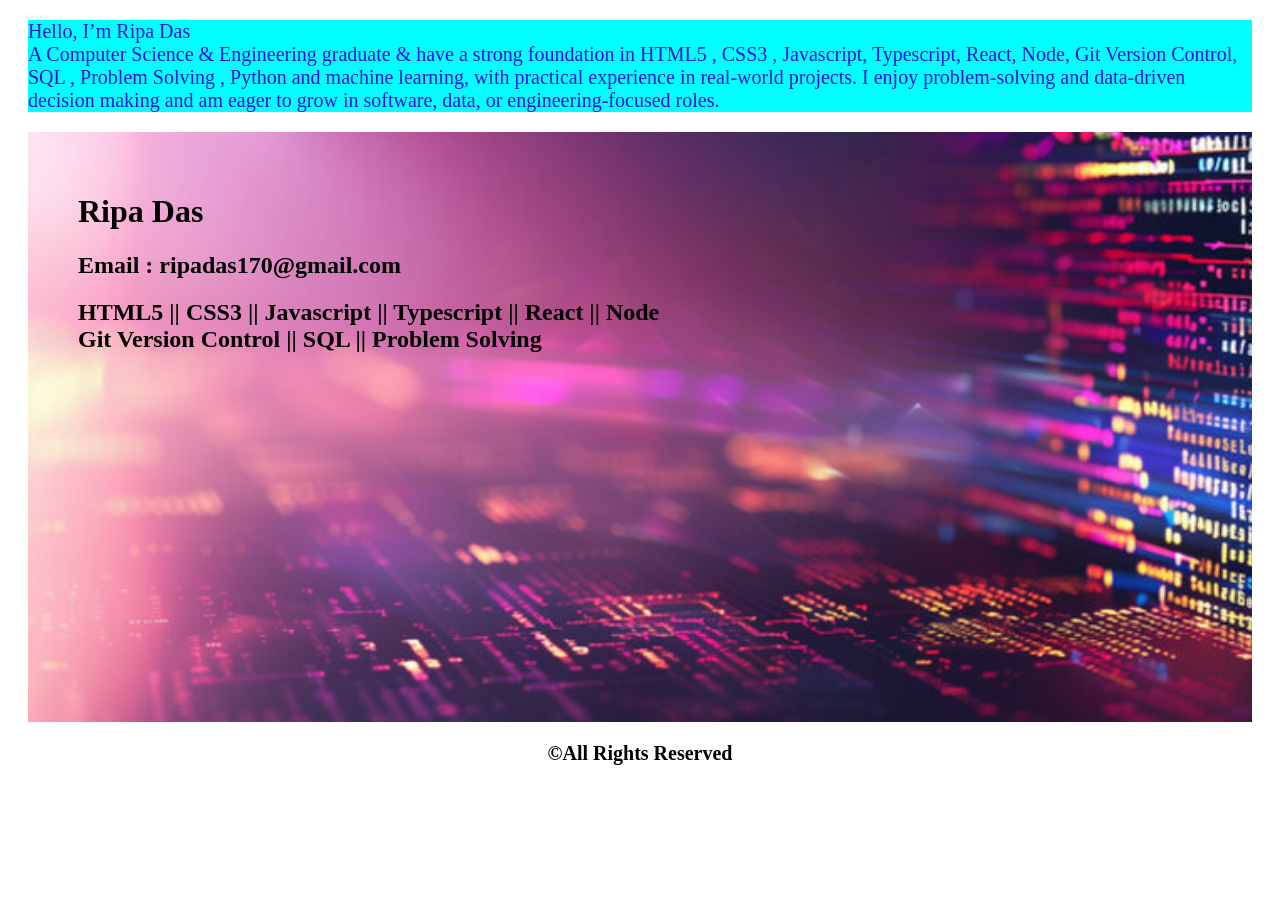
==== html 5/index.html @ 0721e871 "next commit" ====
<!DOCTYPE html>
<html lang="en">
<head>
    <meta charset="UTF-8">
    <meta name="viewport" content="width=device-width, initial-scale=1.0">
    <link rel="shortcut icon" href="/image/web-design-header.jpg"  type="img/x-icon"> 
    <link rel="stylesheet" href="/style/style.css">
    <title>github practice</title>
</head>
<body>

<div class="first">
    <p style="color: rgb(40, 20, 220);">Hello, I’m Ripa Das<br> 
 A Computer Science & Engineering graduate & have a strong foundation in HTML5 , CSS3 ,
 Javascript, Typescript, React,  Node, Git Version Control,  SQL , Problem Solving ,
 Python and machine learning, with practical experience in real-world projects.
 I enjoy problem-solving and data-driven decision making and am eager to grow in software,
 data, or engineering-focused roles.</p>
</div>
<div class="web">
    
    <h1 style="text-align:left;"> Ripa Das</h1>
    <h2>Email : ripadas170@gmail.com</h2>
    <h2>HTML5 || CSS3 || Javascript || Typescript || React || Node <br>
        Git Version Control || SQL || Problem Solving </h2>
        

</div>



    <b><footer >&copy;All Rights Reserved</footer></b>
</body>
</html>
---- style/style.css ----
.first{
    background-color:aqua;
    font-size: 20px;
    color: brown  ;
    margin: 20px;
    font: bold;
    border: 10px  ;
    padding: 40px solid blue;
    padding-bottom: 0%;
    box-shadow: 40px solid rgba(42, 165, 58, 0.84);
}
.web{
    height: 500px;
    margin: 10px 20px 10px 20px;
    padding: 40px 60px 50px 50px;
    box-shadow: 50px solid black;
    font: 700;
    background-repeat:repeat-x;
    background-image:url('../image/360.jpg');
    background-size: 1800px;

}
footer{
    font-size: 20px;
    text-align: center;
    padding: 10px;
}
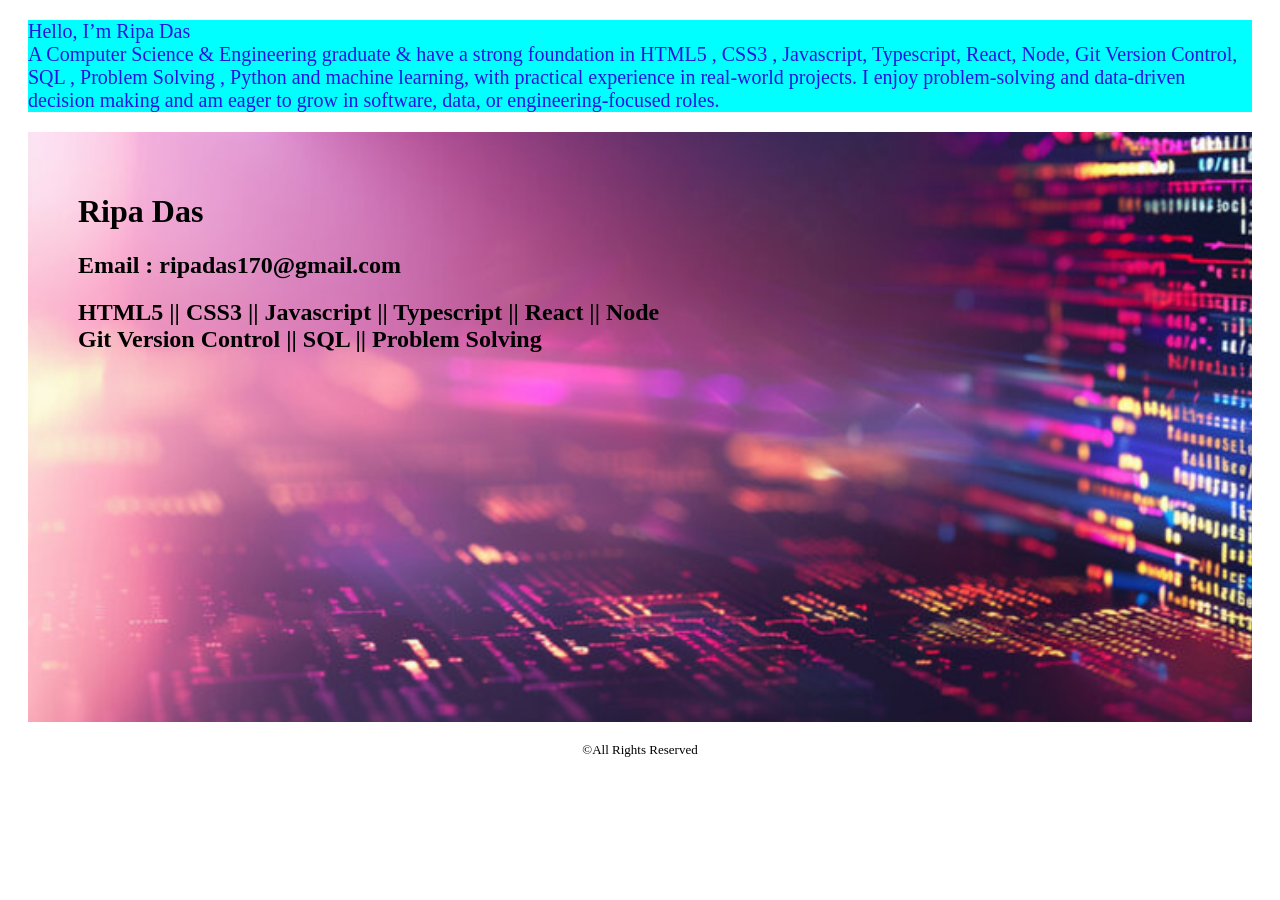
==== commit b8d8b6e1: "next commit" ====
--- a/html 5/index.html
+++ b/html 5/index.html
@@ -3,7 +3,7 @@
 <head>
     <meta charset="UTF-8">
     <meta name="viewport" content="width=device-width, initial-scale=1.0">
-    <link rel="shortcut icon" href="/image/web-design-header.jpg"  type="img/x-icon"> 
+    <link rel="shortcut icon" href="/image/favicon.ico"  type="img/x-icon"> 
     <link rel="stylesheet" href="/style/style.css">
     <title>github practice</title>
 </head>
@@ -29,6 +29,6 @@
 
 
 
-    <b><footer >&copy;All Rights Reserved</footer></b>
+    <footer >&copy;All Rights Reserved</footer>
 </body>
 </html>
--- a/style/style.css
+++ b/style/style.css
@@ -16,12 +16,13 @@
     box-shadow: 50px solid black;
     font: 700;
     background-repeat:repeat-x;
-    background-image:url('../image/360.jpg');
+    background-image:url('/image/360.jpg');
     background-size: 1800px;
 
 }
 footer{
-    font-size: 20px;
+    font-size:small;
     text-align: center;
     padding: 10px;
+   
 }
